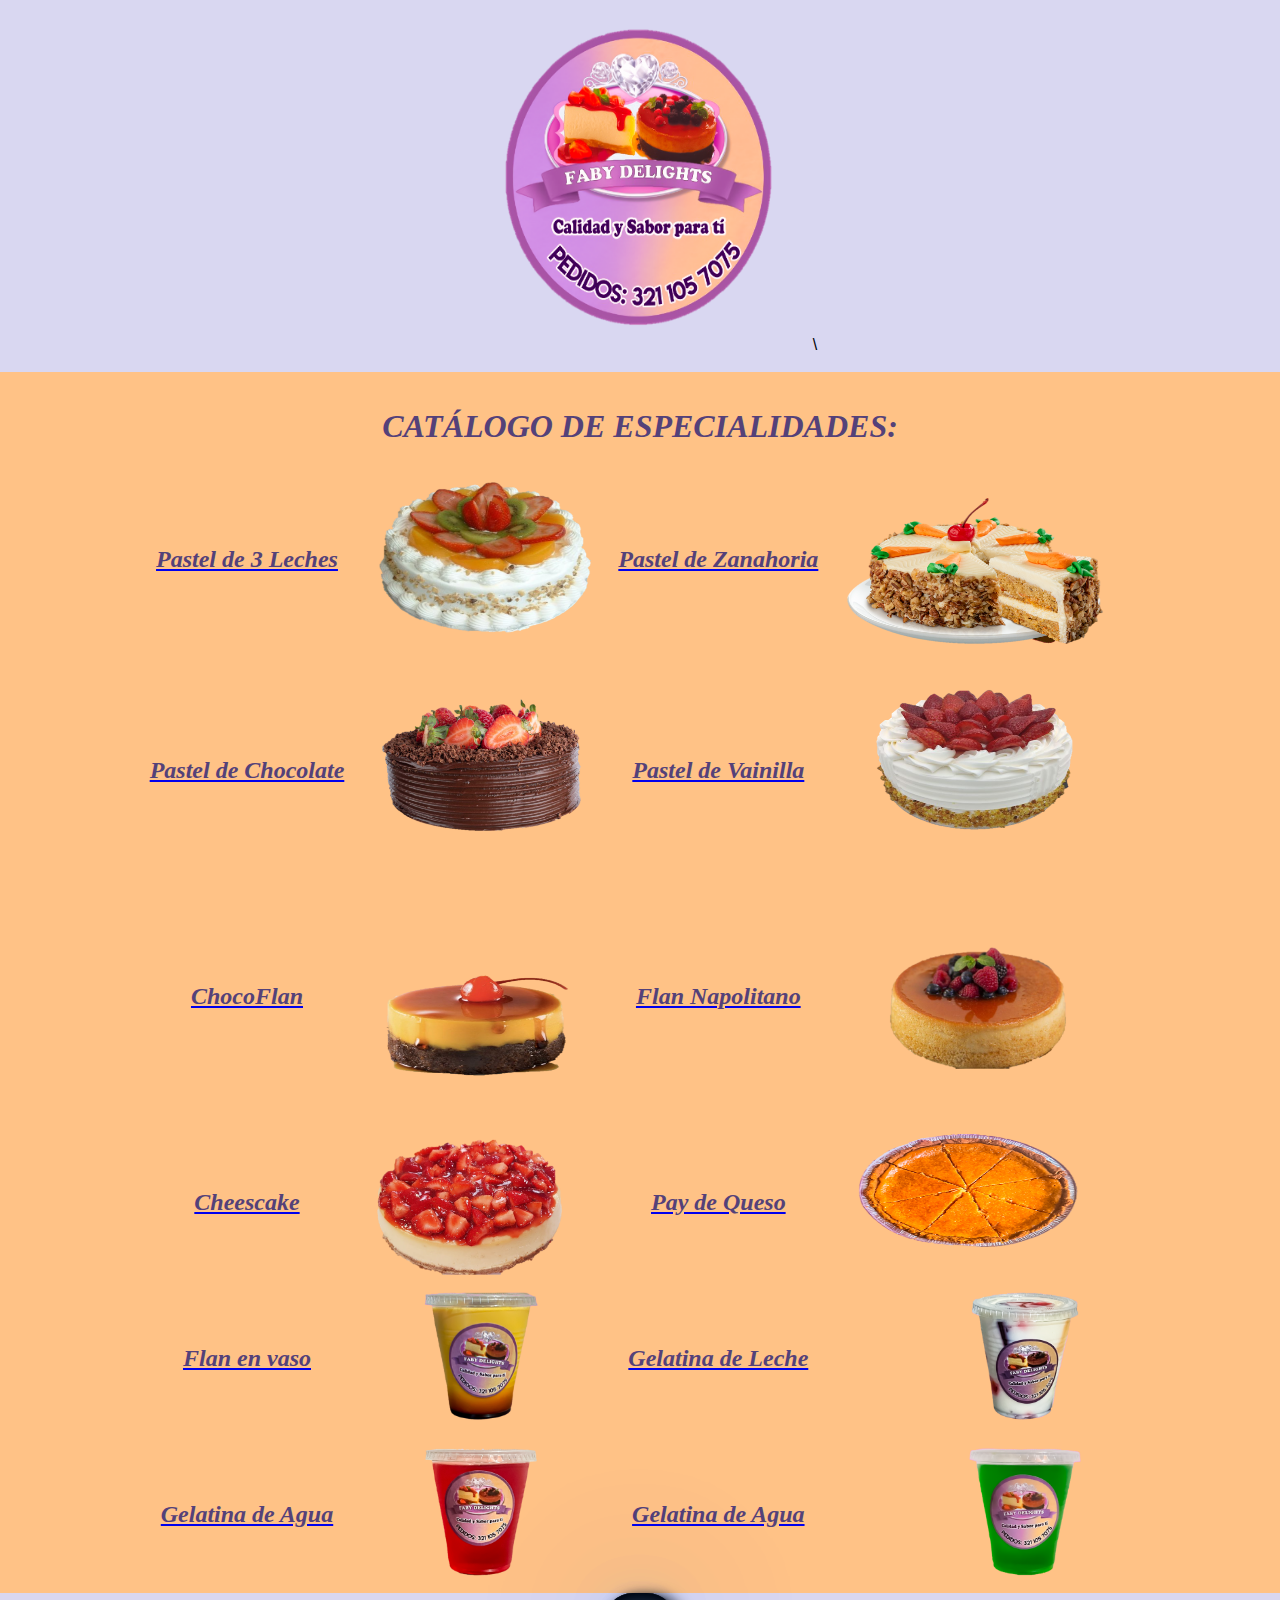
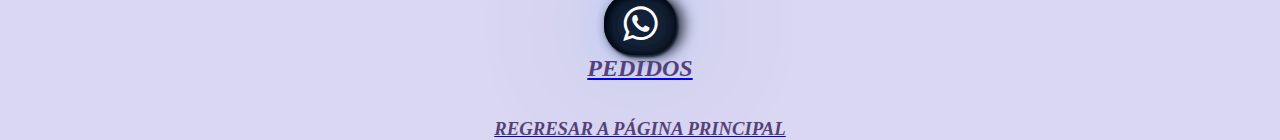
==== Catalago de Especialidades.html @ 07a78b5a "Add files via upload" ====
<!DOCTYPE html>
<html lang="en" dir="ltr">
  <head>
    <meta charset="utf-8">
    <title>Cátalogo de Especialidades</title>
  <link rel="stylesheet" href="CSS/styles.css">

</head>
<body>
  <div class="top-conteiner">
    <center>
      <link rel="stylesheet" href="https://maxcdn.bootstrapcdn.com/font-awesome/4.5.0/css/font-awesome.min.css">
      <a href="https://api.whatsapp.com/send?phone=523211057075&text=Hola%20buen%20d%C3%ADa,%20haz%20tu%20pedido!" class="float" target="_blank">
        <img class="Logo Faby Delights" src="Images/logo1.png" width="350" height="350" alt=""></i></a>\<br><br>
  </center>
  </div>

  <div class="middle-conteiner">
<center>
  <br><br>
      <em><strong><h1>CATÁLOGO DE ESPECIALIDADES:</h1></strong></em>
</center>
<center>
  <table class="center"cellspacin="20">
  <tr>
    <td><em><a href="https://www.youtube.com/watch?v=QauXrhGJtM0"><h2>Pastel de 3 Leches</h2></a></em></td>
    <td><img class="Pastel de tres leches" src="Images/Pastel de tres leches1.png" width="220" height="170" alt=""></td>
    <td><em><a href="https://www.youtube.com/watch?v=H-14tUzhie4"><h2>Pastel de Zanahoria</h2></a></em></td>
    <td><img class="Pastel de tres Zanahoria" src="Images/Pastel de Zanahoria1.png" width="260" height="220" alt=""></td>
   </tr>
   <tr>
    <td><em><a href="https://www.youtube.com/watch?v=fW2CfV8weSA&t=25s"><h2>Pastel de Chocolate</h2></a></em></td>
    <td><img class="Pastel de Chocolate" src="Images/Pastel de Chocolate1.png" width="230" height="150" alt=""></td>
    <td><em><a href="https://americandonuts.mx/?p=5467"><h2>Pastel de Vainilla</h2></a></em></td>
    <td><img class="Pastel de Vainilla" src="Images/Pastel de Vainilla1.png" width="230" height="190" alt=""></td>
    </tr>
    <tr>
    <td><em><a href="https://irecetasfaciles.com/pastel-imposible-o-chocoflan/"><h2>ChocoFlan</h2></a></em></td>
    <td><img class="ChocoFlan" src="Images/Chocoflan1.png" width="250" height="250" alt=""></td>
    <td><em><a href="https://www.kiwilimon.com/receta/postres/flan-napolitano-tradicional"> <h2>Flan Napolitano</h2></a></em></td>
    <td><img class="Napolitano" src="Images/Napolitano1.png" width="310" height="150" alt=""></td>
    </tr>
    <tr>
    <td><em><a href="https://www.recetasnestle.com.mx/recetas/postres/cheesecake-sin-horno"> <h2>Cheescake</h2></a></em></td>
    <td><img class="Cheescake" src="Images/Cheescake1.png" width="270" height="150" alt=""></td>
    <td><em><a href="https://hornomx.com/es/2020/08/14/pay-de-queso-mexicano/"><h2>Pay de Queso</h2></a></em></td>
    <td><img class="Pay de Queso" src="Images/Pay de Queso1.png" width="270" height="150" alt=""></td>
    </tr>
    <tr>
    <td><em><a href="https://es.tastemade.com/videos/flan-en-vasitos/"><h2>Flan en vaso</h2></a></em></td>
    <td><img class="Flan" src="Images/Flan1.png" width="150" height="150" alt=""></td>
    <td><em><a href="https://www.recetasnestle.com.mx/recetas/gelatina-de-tres-leches"><h2>Gelatina de Leche</h2></a></em></td>
    <td><img class="Leche" src="Images/Leche1.png" width="150" height="150" alt=""></td>
    </tr>
    <tr>
    <td><em><a href="https://cookpad.com/es/recetas/701890-gelatina-de-agua"><h2>Gelatina de Agua</h2></a></em></td>
    <td><img class="Gelatina de Fresa" src="Images/Gelatina de Fresa1.png" width="150" height="150" alt=""></td>
    <td><em><a href="https://cookpad.com/es/recetas/701890-gelatina-de-agua"><h2>Gelatina de Agua</h2></a></em></td>
    <td><img class="Limon" src="Images/Gelatina de Limon1.png"width="150" height="150" alt=""></td>
    </tr>
    </strong>
</table>
</div>
</center>
<center>
  <div class="top-conteiner">

    <link rel="stylesheet" href="https://maxcdn.bootstrapcdn.com/font-awesome/4.5.0/css/font-awesome.min.css">
    <a href="https://api.whatsapp.com/send?phone=523211057075&text=Hola%20buen%20d%C3%ADa,%20haz%20tu%20pedido!" class="float" target="_blank">
     <i class="fa fa-whatsapp" id="apple"></i></a>
     <a href="Datos para Contactar.html"><h2><em>PEDIDOS</em></h2></a>
  <br><br>
  <a href="index.html"><em><h3>REGRESAR A PÁGINA PRINCIPAL</h3></em></a>
  </div>
</center>
  </body>
</html>
---- CSS/styles.css ----
* {
  margin: 0;
  padding: 0;
  box-sizing: border-box;
}

body{
  background-color: #FFC286;
}
body {
  margin: 0px;
  text-align: center;
  font-family: 'Merryweather', serif;
}
body{
  min-height: 100vh;
  background-image: #D9D7F1;
  text-align: center;
  font-family: 'Raleway', sans-serif;
}
.titulo{
  font-size: 40px;
    font-family: 'Dancing Script', cursive;
    margin-bottom: 40px;
    color: #fff;
}
.subtitulo{
  margin: 0;
  color: #000;
  display: inline;
  font-size: 50px;
  font-weight: 500;
  text-transform: uppercase;
}
.sabor {
  color: #fff;
  margin: 100px 0;
  font-size: 40px;
  font-weight: 150;
  text-shadow: 2px 2px 1px rgba(0,0,0,0.7);
  font-family: 'Dancing Script', cursive;
  margin-top: 0;
}
.linea-division {
  width: 80px;
  height: 2px;
  background-color: #36221c;
}


h1{
  margin-top: 0;
    text-align: center;
  color: #544179;
    font-family: 'Merriweather', serif;
}
h2{
  margin-top: 0;
    text-align: center;
  color: #544179;
  font-family: 'Montez', cursive
}
h3{
  margin-top: 0;
    text-align: center;
  color: #544179;
  font-family: 'Merriweather', serif;
}
h4{
  margin-top: 0;
    text-align: center;
  color: #544179;
    font-family: 'Montez', cursive
}
em{
  margin-top: 0;
    text-align: center;
  color: #544179;
    font-family: "Merriweather",serif;
}

hr {
background-color: white;
border-style: none;
border-top-style: dotted;
border-color: grey;
border-width: 3px;
width: 2%;
}


.top-conteiner {
  background-color: #D9D7F1;
}
.middle-conteiner {
 background-color: #FFC286;
}
.bottom-conteiner {
  background-color: white;
}

.top-cloud{
  position: absolute;
  right: 300px;

}
.bottom-cloud{
  position: absolute;
left: 300px;

}
.Leche{
  position: relative;
left: 50px;
}

.Limon{
  position: relative;
left: 50px;
}

.Uva{
  position: relative;
left: 50px;
}
.Uva1{
  position: relative;
left: 0px;
}
.center {
  text-align: center;
}

.right{
  position: relative;
  right:  20px;
  }
.Catalago{
  position: relative;
  right:  70px;
}
.Tienda{
  position: relative;
  right:  20px;
}

  .left{
    position: relative;
    left:  250px;
    }

    .carousel {
      min-height: 300px;
    }

    .carousel .carousel-item {
    display: flex;
    flex-direction: column;
    justify-content: center;
    align-items: center;
    user-select: none;
    width: 300px;
    height: 300px;

    }

  .carousel .carousel-item img {
    width: 300px;
    height: 300px;
    object-fit: contain;
    position: absolute;
    top: 0px;
    left: 0;
    z-index: -1;
    border-radius: 15px;

      }

.carousel .indicators .indicators-item {
  border-radius: 0;
  transform: rotate(45deg);
  margin: 0 15px;
  background: #36221c;
}


* {
  margin: 0;
  padding: 0;
}
body {
  height: 100vh;
  width: 100vw;

}
.container {
  display: flex;
  justify-content: center;
  align-items: center;
  height: 100vh;
  width: 100vw;
}

#apple,
#twitter,
#github,
#facebook {
  font-size: 2.5em;
  background-color: #18191f;
  color: #fff;
  box-shadow: 2px 2px 2px #00000080, 10px 1px 12px #00000080,
    2px 2px 10px #00000080, 2px 2px 3px #00000080, inset 2px 2px 10px #00000080,
    inset 2px 2px 10px #00000080, inset 2px 2px 10px #00000080,
    inset 2px 2px 10px #00000080;
  border-radius: 29px;
  padding: 11px 19px;
  margin: 0 40px;
  animation: animate 3s linear infinite;
  text-shadow: 0 0 50px #0072ff, 0 0 100px #0072ff, 0 0 150px #0072ff,
    0 0 200px #0072ff;
}
#twitter {
  animation-delay: 0.3s;
}
#facebook {
  animation-delay: 0.7s;
}
#github {
  animation-delay: 0.1s;
}

@keyframes animate {
  from {
    filter: hue-rotate(0deg);
  }
  to {
    filter: hue-rotate(360deg);
  }
}


<style>
body{
  background-color: #436c94;
  font-family: 'Raleway', sans-serif;
}

#main-conteiner{
  padding-top: 50px;
  text-align: inherit;
}
</style>

.btn {
border-radius: 3px;
display: inline-block;
padding: 15px 20px;
text-decoration: none;

}

box-shadow: 0 1px 1px rgba (0,0,0,0.3);
text-shadow: 0 1px 0 rgba (255,255,255,0.3);
}
.btn-green {
  background-color: #54BAB9;
  color: white;
}
.btn-green:hover {
  background-color: #398AB9;

}

.btn-green:active {
  background-color: #1C658C;
}
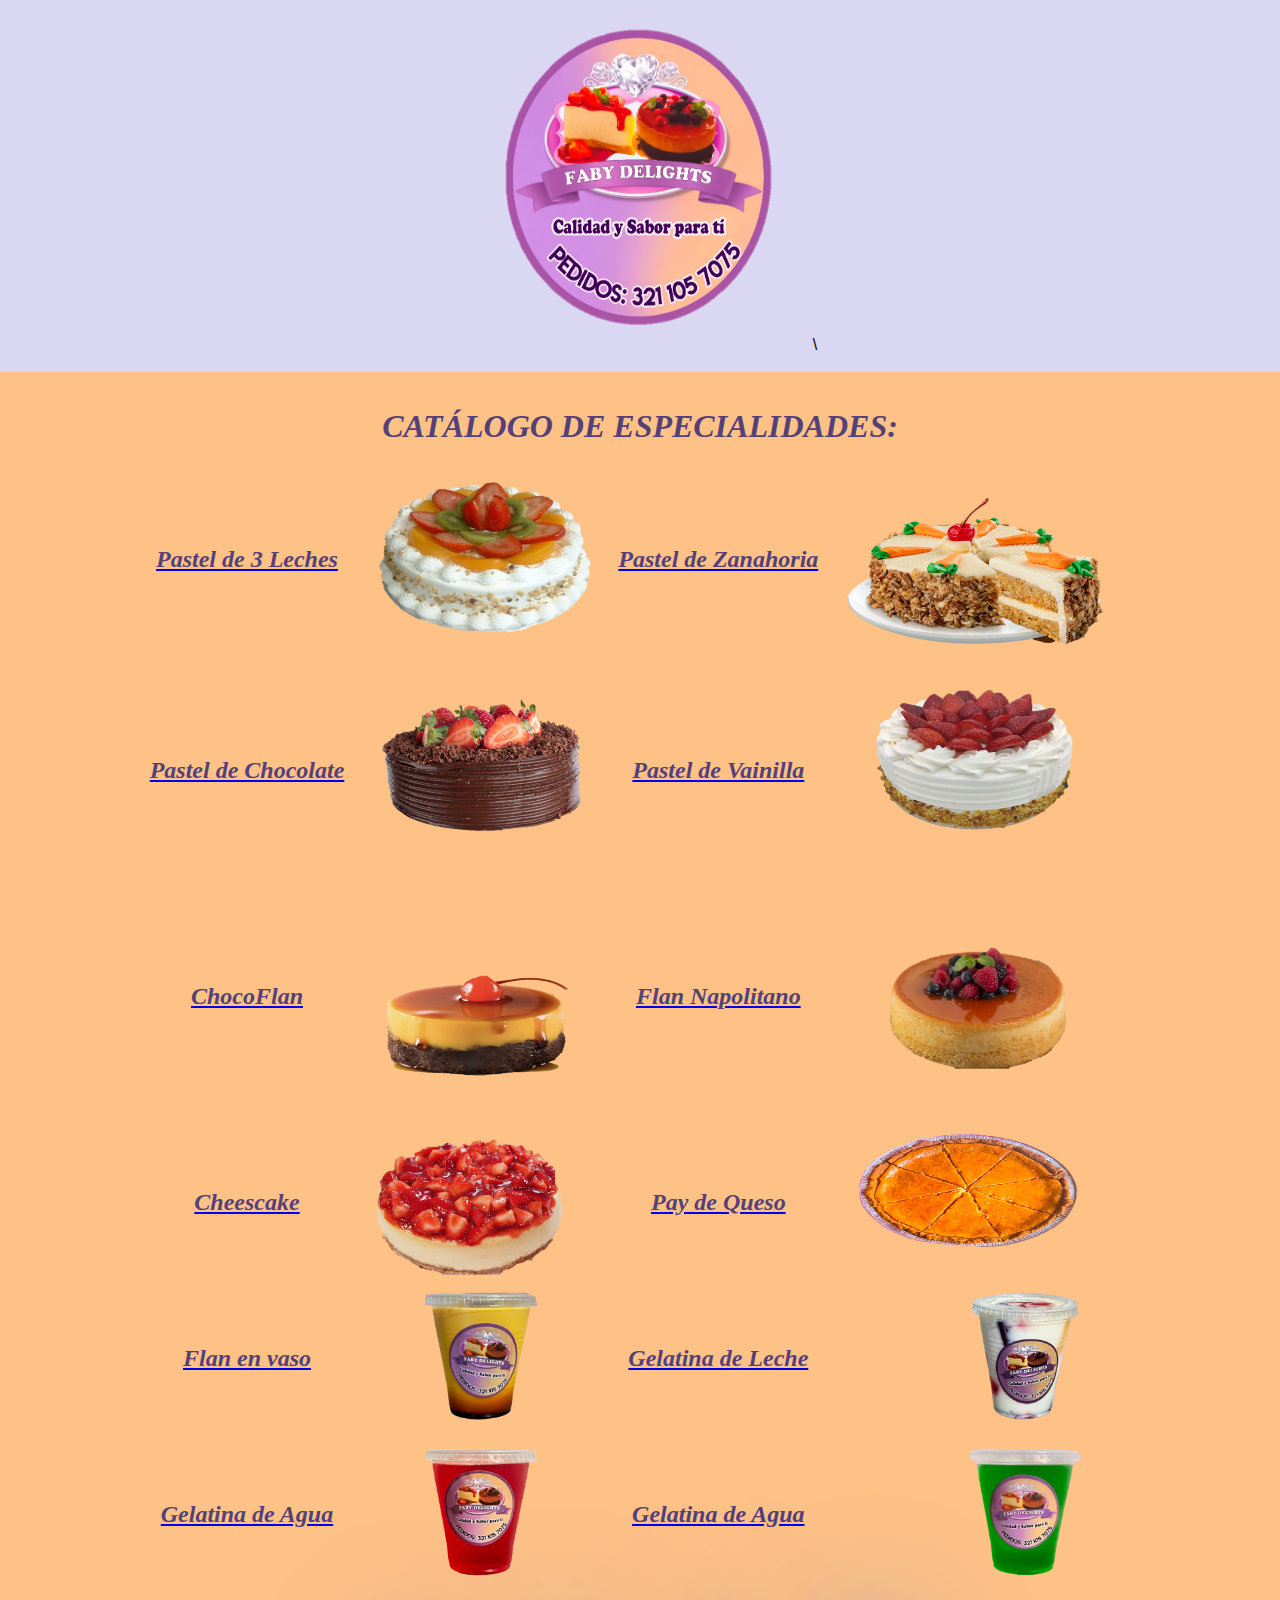
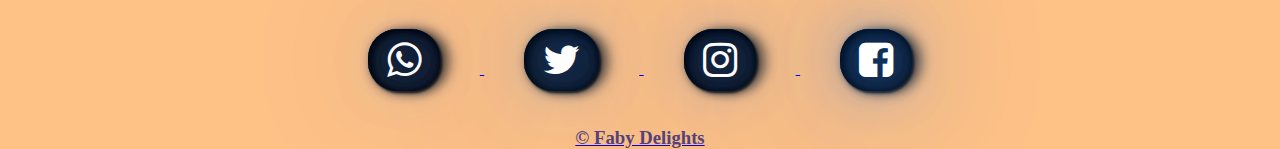
==== commit b7743a7d: "Update Catalago de Especialidades.html" ====
--- a/Catalago de Especialidades.html
+++ b/Catalago de Especialidades.html
@@ -62,16 +62,23 @@
 </table>
 </div>
 </center>
+</center>
 <center>
-  <div class="top-conteiner">
+<br><br>
+<link rel="stylesheet" href="https://maxcdn.bootstrapcdn.com/font-awesome/4.5.0/css/font-awesome.min.css">
+<a href="https://api.whatsapp.com/send?phone=523211057075&text=Hola%20buen%20d%C3%ADa,%20haz%20tu%20pedido!" class="float" target="_blank">
+  <i class="fa fa-whatsapp" id="apple"></i>
+  <a href="https://twitter.com/" </a>
+    <i class="fa fa-twitter" id="twitter"></i>
+    <a href="https://www.instagram.com/" </a>
+      <i class="fa fa-instagram" id="github"></i>
+      <a href="https://www.facebook.com/" </a>
+        <i class="fa fa-facebook-square" id="facebook"></i>
+<br><br><br>
+<h3>© Faby Delights</h3>
+</div>
+</div>
+</center>
 
-    <link rel="stylesheet" href="https://maxcdn.bootstrapcdn.com/font-awesome/4.5.0/css/font-awesome.min.css">
-    <a href="https://api.whatsapp.com/send?phone=523211057075&text=Hola%20buen%20d%C3%ADa,%20haz%20tu%20pedido!" class="float" target="_blank">
-     <i class="fa fa-whatsapp" id="apple"></i></a>
-     <a href="Datos para Contactar.html"><h2><em>PEDIDOS</em></h2></a>
-  <br><br>
-  <a href="index.html"><em><h3>REGRESAR A PÁGINA PRINCIPAL</h3></em></a>
-  </div>
-</center>
-  </body>
+</body>
 </html>
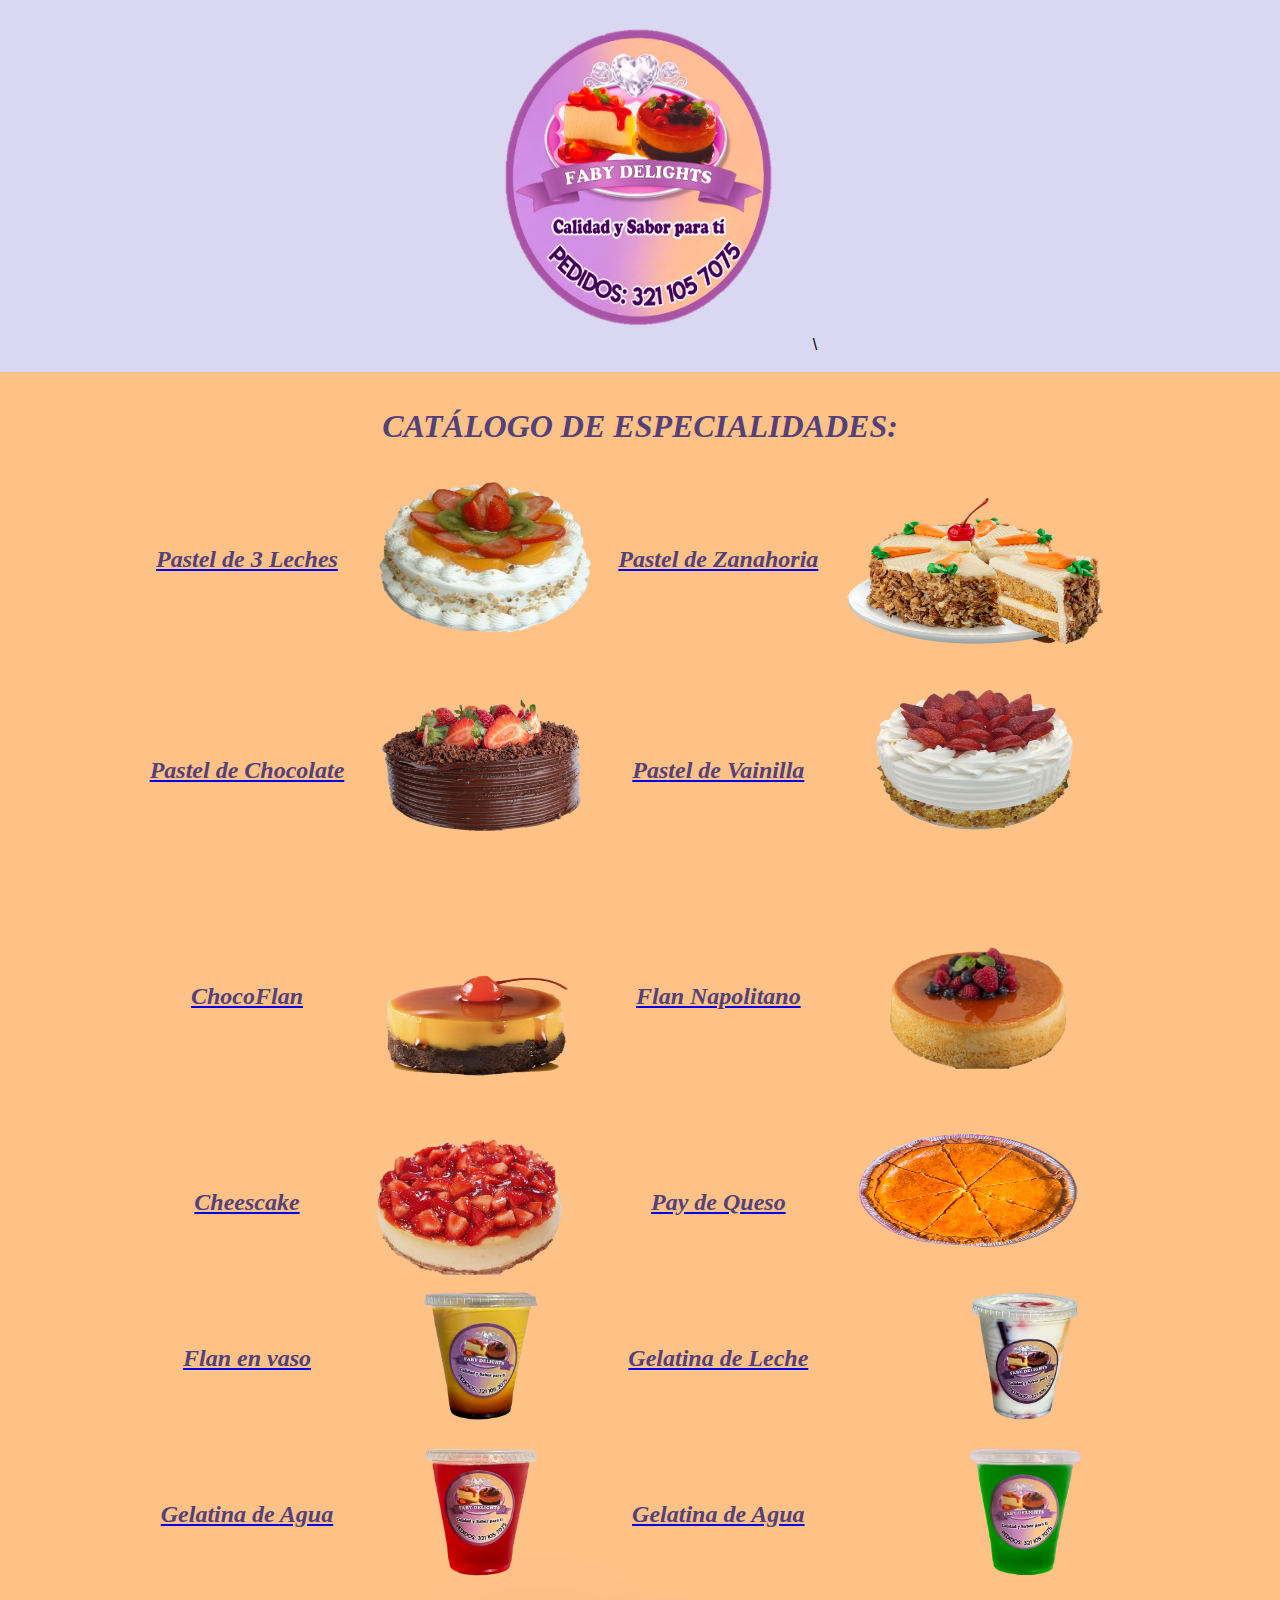
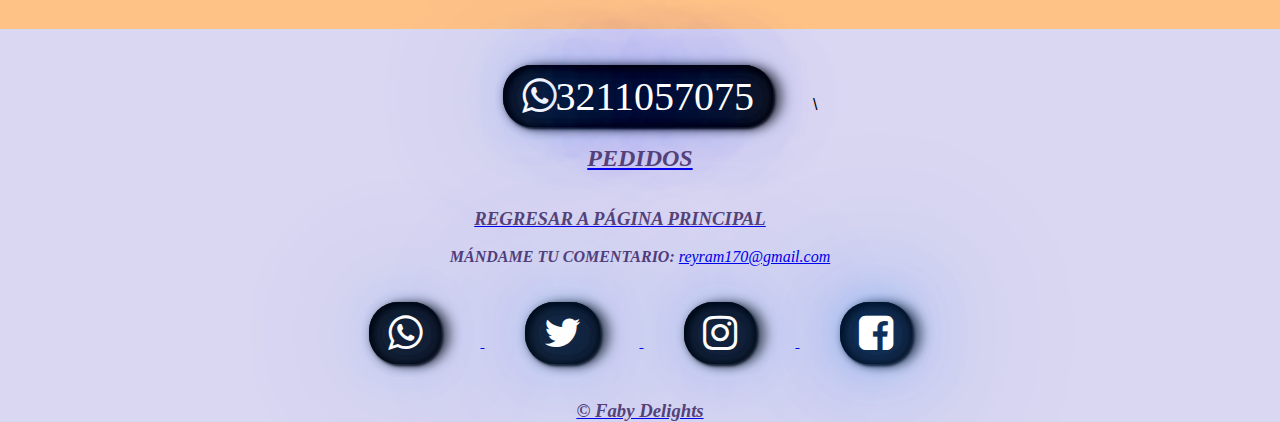
==== commit 8a2f3d9d: "Update Catalago de Especialidades.html" ====
--- a/Catalago de Especialidades.html
+++ b/Catalago de Especialidades.html
@@ -65,6 +65,30 @@
 </center>
 <center>
 <br><br>
+<div class="top-conteiner">
+<br> <br>
+<center>
+  <link rel="stylesheet" href="https://maxcdn.bootstrapcdn.com/font-awesome/4.5.0/css/font-awesome.min.css">
+  <a href="https://api.whatsapp.com/send?phone=523211057075&text=Hola%20buen%20d%C3%ADa,%20haz%20tu%20pedido!" class="float" target="_blank">
+   <i class="fa fa-whatsapp" id="apple">3211057075</i></a>\<br><br>
+   <a href="Datos para contactar.html"><h2><em>PEDIDOS</em></h2></a>
+</center>
+<br><br>
+<center>
+<a href="index.html"><em><h3 class="right">REGRESAR A PÁGINA PRINCIPAL</h3></em></a>
+
+</center>
+
+<center>
+
+<div class="contact-me">
+<br>
+<strong><em>MÁNDAME TU COMENTARIO:<em></strong>
+<a class="btn" href="mailto:reyram170@gmail.com">reyram170@gmail.com</a>
+
+</center>
+<center>
+  <br><br>
 <link rel="stylesheet" href="https://maxcdn.bootstrapcdn.com/font-awesome/4.5.0/css/font-awesome.min.css">
 <a href="https://api.whatsapp.com/send?phone=523211057075&text=Hola%20buen%20d%C3%ADa,%20haz%20tu%20pedido!" class="float" target="_blank">
   <i class="fa fa-whatsapp" id="apple"></i>
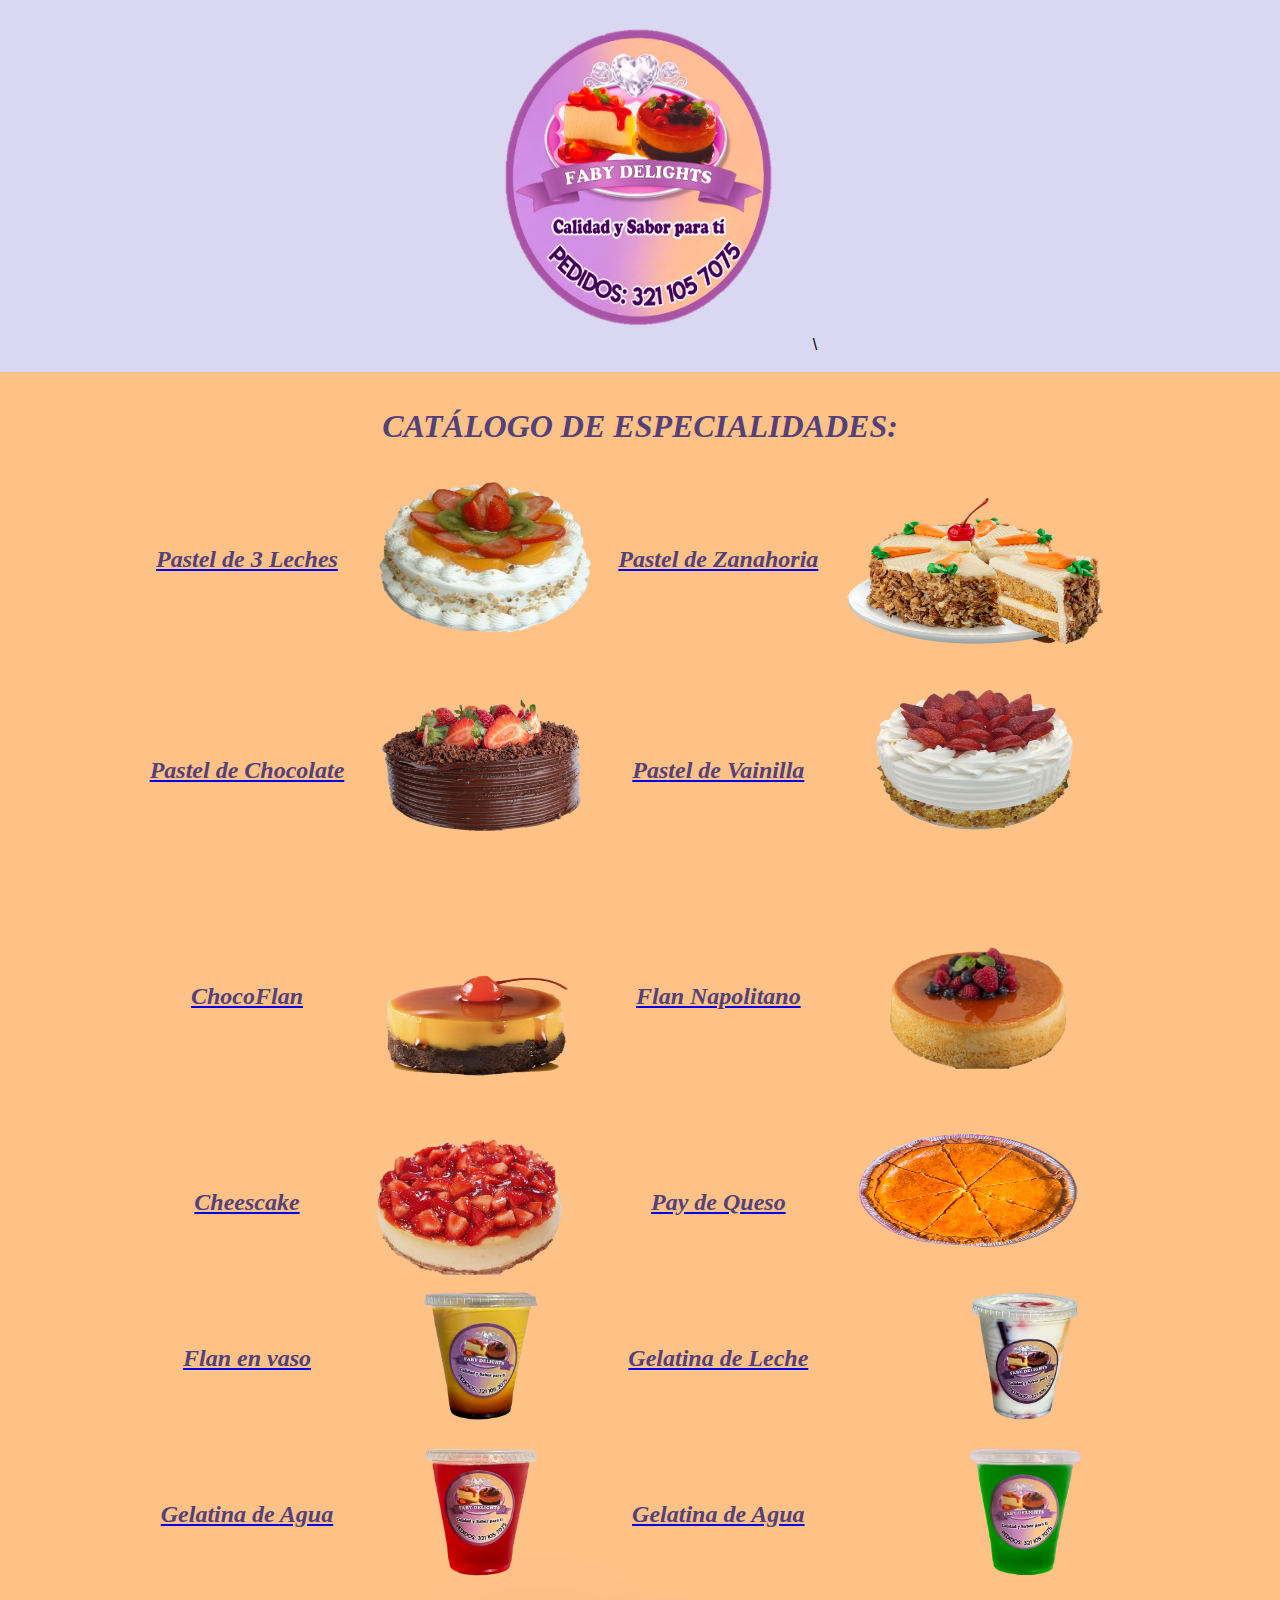
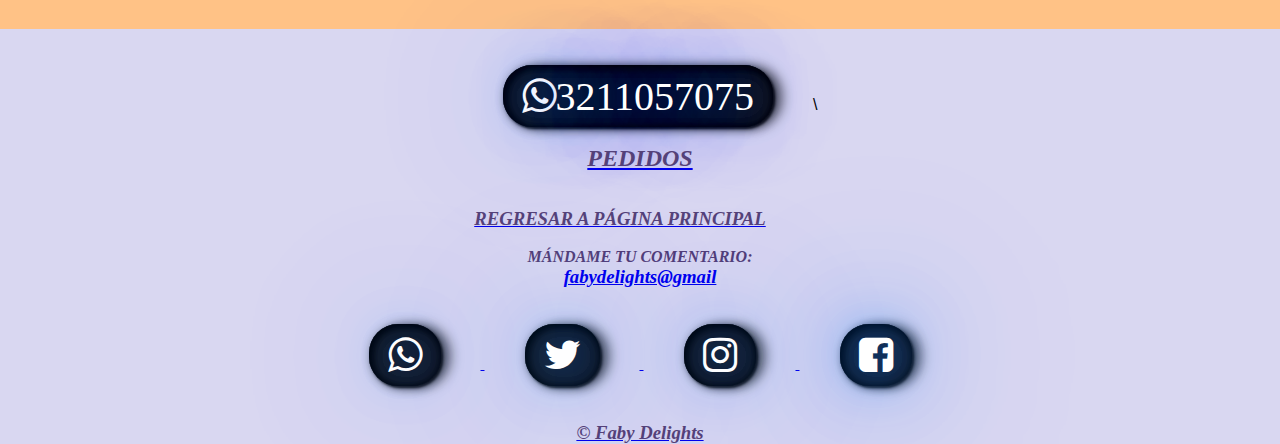
==== commit 1f339b8c: "Update Catalago de Especialidades.html" ====
--- a/Catalago de Especialidades.html
+++ b/Catalago de Especialidades.html
@@ -84,20 +84,20 @@
 <div class="contact-me">
 <br>
 <strong><em>MÁNDAME TU COMENTARIO:<em></strong>
-<a class="btn" href="mailto:reyram170@gmail.com">reyram170@gmail.com</a>
+ <h3><a class="btn" href="mailto:fabydelights@gmail.com">fabydelights@gmail</a>
 
 </center>
 <center>
   <br><br>
-<link rel="stylesheet" href="https://maxcdn.bootstrapcdn.com/font-awesome/4.5.0/css/font-awesome.min.css">
-<a href="https://api.whatsapp.com/send?phone=523211057075&text=Hola%20buen%20d%C3%ADa,%20haz%20tu%20pedido!" class="float" target="_blank">
-  <i class="fa fa-whatsapp" id="apple"></i>
-  <a href="https://twitter.com/" </a>
-    <i class="fa fa-twitter" id="twitter"></i>
-    <a href="https://www.instagram.com/" </a>
-      <i class="fa fa-instagram" id="github"></i>
-      <a href="https://www.facebook.com/" </a>
-        <i class="fa fa-facebook-square" id="facebook"></i>
+    <link rel="stylesheet" href="https://maxcdn.bootstrapcdn.com/font-awesome/4.5.0/css/font-awesome.min.css">
+      <a href="https://api.whatsapp.com/send?phone=523211057075&text=Hola%20buen%20d%C3%ADa,%20haz%20tu%20pedido!" class="float" target="_blank">
+        <i class="fa fa-whatsapp" id="apple"></i>
+        <a href="https://twitter.com/DelightsFaby/" </a>
+          <i class="fa fa-twitter" id="twitter"></i>
+          <a href="https://www.instagram.com/faby_delights/" </a>
+            <i class="fa fa-instagram" id="github"></i>
+            <a href="https://www.facebook.com/profile.php?id=100078211317945" </a>
+              <i class="fa fa-facebook-square" id="facebook"></i>
 <br><br><br>
 <h3>© Faby Delights</h3>
 </div>
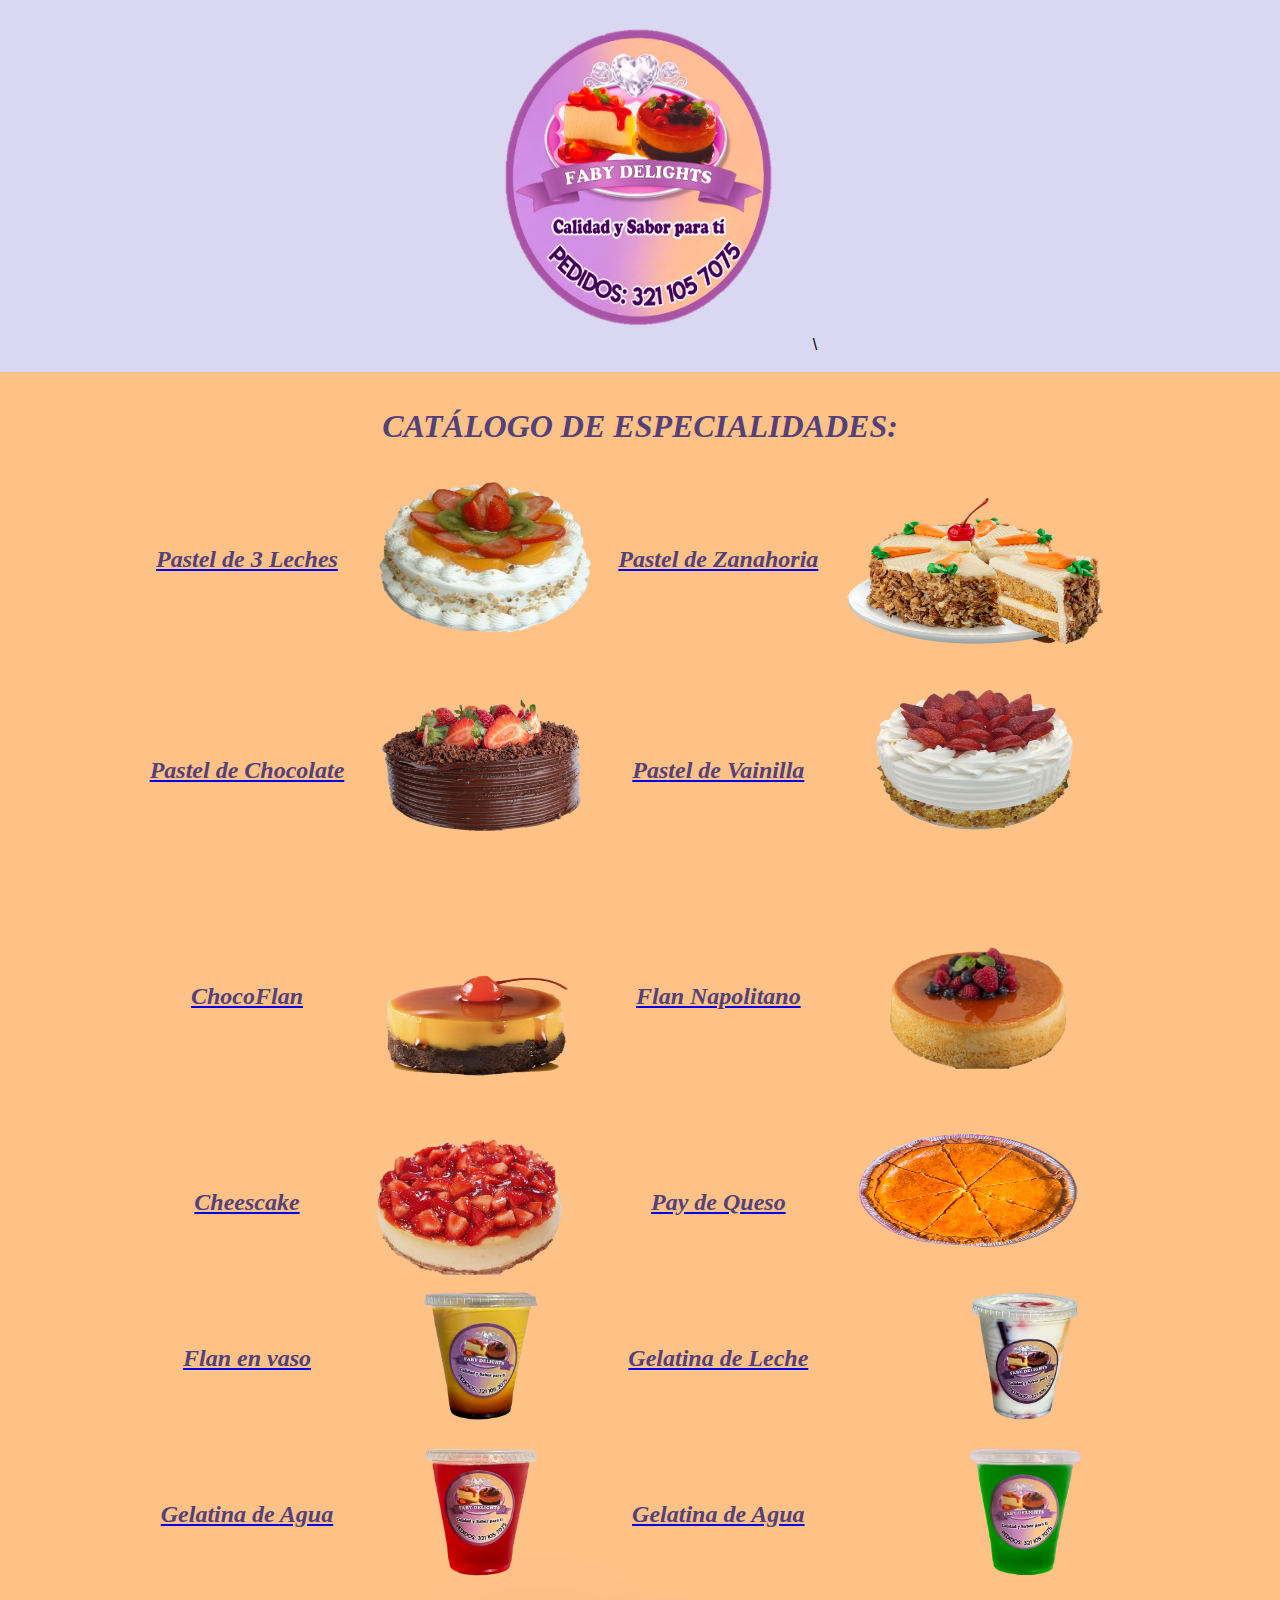
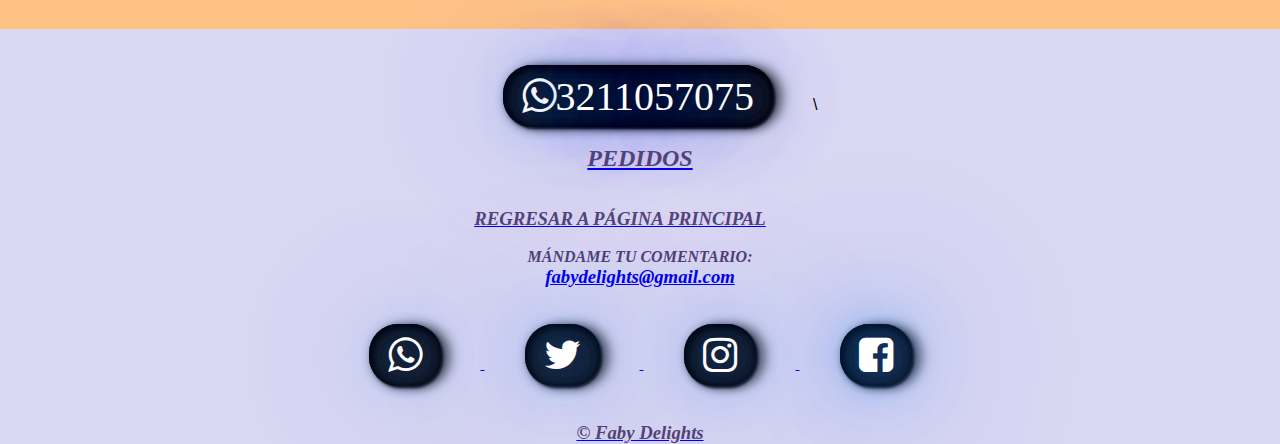
==== commit 94a172fb: "Update Catalago de Especialidades.html" ====
--- a/Catalago de Especialidades.html
+++ b/Catalago de Especialidades.html
@@ -84,7 +84,7 @@
 <div class="contact-me">
 <br>
 <strong><em>MÁNDAME TU COMENTARIO:<em></strong>
- <h3><a class="btn" href="mailto:fabydelights@gmail.com">fabydelights@gmail</a>
+ <h3><a class="btn" href="mailto:fabydelights@gmail.com">fabydelights@gmail.com</a>
 
 </center>
 <center>
